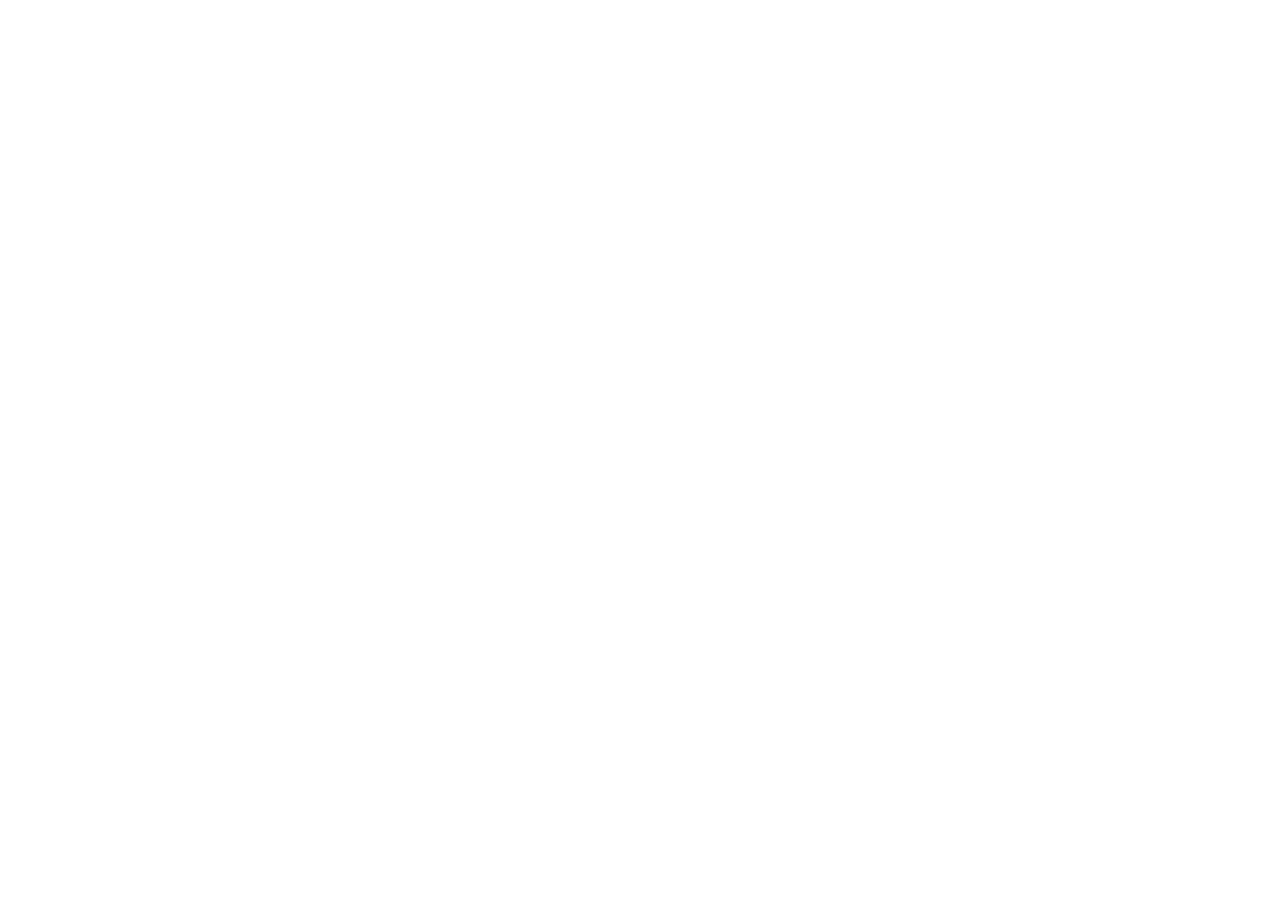
==== blueberries.html @ 36b15f0a "Finish css code for berries website" ====
<!DOCTYPE html>
<html lang="en-ca">
<head>
  <meta charset="utf-8">
  <title>Blueberries</title>
  <link href="https://fonts.googleapis.com/css?family=Sigmar+One&display=swap" rel="stylesheet">
  <meta name="viewport" content="width=device-width,initial-scale=1">
  <link href="css/main.css" rel="stylesheet">
</head>
<body>

</body>
</html>
---- css/main.css ----
html {
  box-sizing: border-box;
  background-color: #fff;
  font-family: Sigmar One, Georgia;
  color: #333;
  line-height: 1.5;
  vertical-align: middle;
}

*, *::before, *::after {
  box-sizing: inherit;
}

body{
  margin: 0;
}

.header {
  background-color: #ffe500;
  text-align: center;
  display: block;
  padding: 0;
  margin: 0;
}

h1 {
  font-size: 3em;
  text-align: center;
  color: #b20953;
  font-family: Sigmar One, cursive;
  background-color: #ffe500;
  padding-top: 2em;
  padding: 0;
  margin: -.3rem;
  border: 0;
}

h2 {
  color: #b20953;
  padding: .8em 5px .5em 1em;
  font-size: 190%;
  margin: 0;
}

p {
  font-family: Georgia;
  font-size: 100%;
  padding-left: 1em;
  padding-top: .5em;
  padding-bottom: .6em;
  margin: .3em;
}

.nav{

  background-color: #ffe500;
}

nav ul {
  margin: 0;
  padding: .2em;
  padding-top: 0;
  text-align: center;
  font-family: Georgia;

  list-style-type: none;
}

nav li {
  display: inline;
  text-align: center;
  font-size: 14pt;
}

.nav a {
  display: inline-block;
  width: 9em;
  padding: 1em;
  border-radius: 4px;
  background-color: #b2a212;
  color: #fff;
  text-decoration: none;
  text-align: center;
  font-family: Georgia;
}
nav a:hover {
  background-color: #cc1465;
  color: #fff;
}

.nav li:first-child a {
  width: 70px;
  padding: 5px;
}

.nav li:nth-child(2) a {
  width: 105px;
  padding: 5px;
}

.nav li:nth-child(3) a {
  width: 70px;
  padding: 5px;
}

.nav li:nth-child(4) a {
  width: 125px;
  padding: 5px;
  margin-top: .5em;
}

.nav .current {
  background-color: #b20953;
}

.footer {
  text-align: center;
  font-family: Georgia;
  font-size: 15px;
  background-color: #ffe500;
  padding: .7em;
  margin: 0;
}
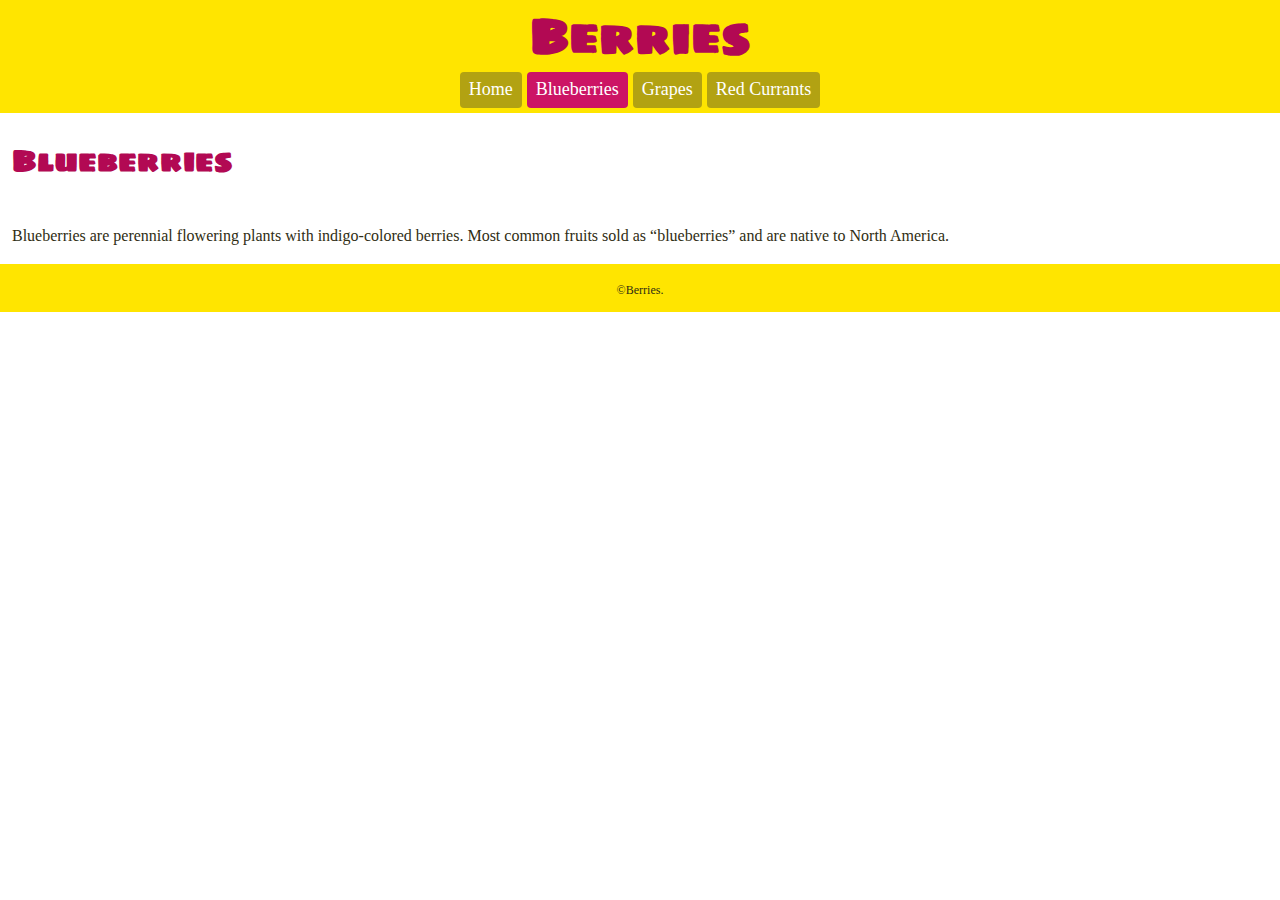
==== commit 9ebcc06d: "Fix css for berries" ====
--- a/blueberries.html
+++ b/blueberries.html
@@ -8,6 +8,29 @@
   <link href="css/main.css" rel="stylesheet">
 </head>
 <body>
+  <header>
+    <h1>Berries</h1>
 
+    <nav>
+      <ul class="nav">
+        <li><a href="index.html">Home</a></li>
+        <li><a class="current" href="blueberries.html">Blueberries</a></li>
+        <li><a href="grapes.html">Grapes</a></li>
+        <li><a href="redcurrants.html">Red Currants</a></li>
+      </ul>
+    </nav>
+  </header>
+  <main>
+    <h2>Blueberries</h2>
+    <div class="image">
+      <img src="images/blueberries.jpg" alt="">
+    </div>
+    <p> Blueberries are perennial flowering plants with indigo-colored berries. Most common fruits sold as “blueberries” and are native to North America.</p>
+  </main>
+  <footer>
+    <div class="footer">
+      <small>©Berries.</small>
+    </div>
+  </footer>
 </body>
 </html>
--- a/css/main.css
+++ b/css/main.css
@@ -1,123 +1,104 @@
 html {
   box-sizing: border-box;
   background-color: #fff;
-  font-family: Sigmar One, Georgia;
-  color: #333;
+  font-family: "Sigmar One", cursive;
   line-height: 1.5;
-  vertical-align: middle;
 }
 
 *, *::before, *::after {
   box-sizing: inherit;
 }
 
-body{
+body {
   margin: 0;
 }
 
-.header {
+header {
   background-color: #ffe500;
-  text-align: center;
-  display: block;
+  margin: 0;
   padding: 0;
-  margin: 0;
 }
 
 h1 {
-  font-size: 3em;
+  font-family: "Sigmar One", cursive;
   text-align: center;
   color: #b20953;
-  font-family: Sigmar One, cursive;
-  background-color: #ffe500;
-  padding-top: 2em;
+  display: block;
+  font-size: 3rem;
+  padding-bottom: 0;
+  margin-bottom: 0;
+  padding-top: 0;
+  margin-top: 0;
+}
+
+.nav {
+  list-style-type: none;
+  font-size: 1.125rem;
+  margin: 0;
   padding: 0;
-  margin: -.3rem;
-  border: 0;
+}
+
+.nav li {
+
+  display: inline-block;
+  margin-bottom: .3em;
+}
+
+ul {
+  text-align: center;
+}
+
+a {
+  text-decoration: none;
+  font-family: Georgia;
+  text-align: center;
+  padding: .2em .5em .3em;
+  border-radius: 4px;
+  background-color: #b2a212;
+  color: #fff;
+  display: inline-block;
+}
+
+a:hover {
+  background-color: #b20953;
 }
 
 h2 {
+  font-family: "Sigmar One", cursive;
+  text-align: left;
   color: #b20953;
-  padding: .8em 5px .5em 1em;
-  font-size: 190%;
-  margin: 0;
+  display: block;
+  font-size: 1.875rem;
+}
+
+small {
+  font-family: Georgia;
+  font-size: .75rem;
+  color: #2f2d13;
 }
 
 p {
   font-family: Georgia;
-  font-size: 100%;
-  padding-left: 1em;
-  padding-top: .5em;
-  padding-bottom: .6em;
-  margin: .3em;
+  color: #2f2d13;
 }
 
-.nav{
-
+footer {
   background-color: #ffe500;
-}
-
-nav ul {
+  text-align: center;
   margin: 0;
-  padding: .2em;
-  padding-top: 0;
-  text-align: center;
-  font-family: Georgia;
-
-  list-style-type: none;
-}
-
-nav li {
-  display: inline;
-  text-align: center;
-  font-size: 14pt;
-}
-
-.nav a {
-  display: inline-block;
-  width: 9em;
-  padding: 1em;
-  border-radius: 4px;
-  background-color: #b2a212;
-  color: #fff;
-  text-decoration: none;
-  text-align: center;
-  font-family: Georgia;
-}
-nav a:hover {
-  background-color: #cc1465;
-  color: #fff;
-}
-
-.nav li:first-child a {
-  width: 70px;
-  padding: 5px;
-}
-
-.nav li:nth-child(2) a {
-  width: 105px;
-  padding: 5px;
-}
-
-.nav li:nth-child(3) a {
-  width: 70px;
-  padding: 5px;
-}
-
-.nav li:nth-child(4) a {
-  width: 125px;
-  padding: 5px;
-  margin-top: .5em;
+  padding: .75em;
 }
 
 .nav .current {
-  background-color: #b20953;
+  background-color: #cc1465;
 }
 
-.footer {
-  text-align: center;
-  font-family: Georgia;
-  font-size: 15px;
-  background-color: #ffe500;
-  padding: .7em;
-  margin: 0;
+img {
+  display: block;
+  width: 100%;
 }
+
+main {
+  padding-left: .75em;
+  padding-right: .75em;
+}
